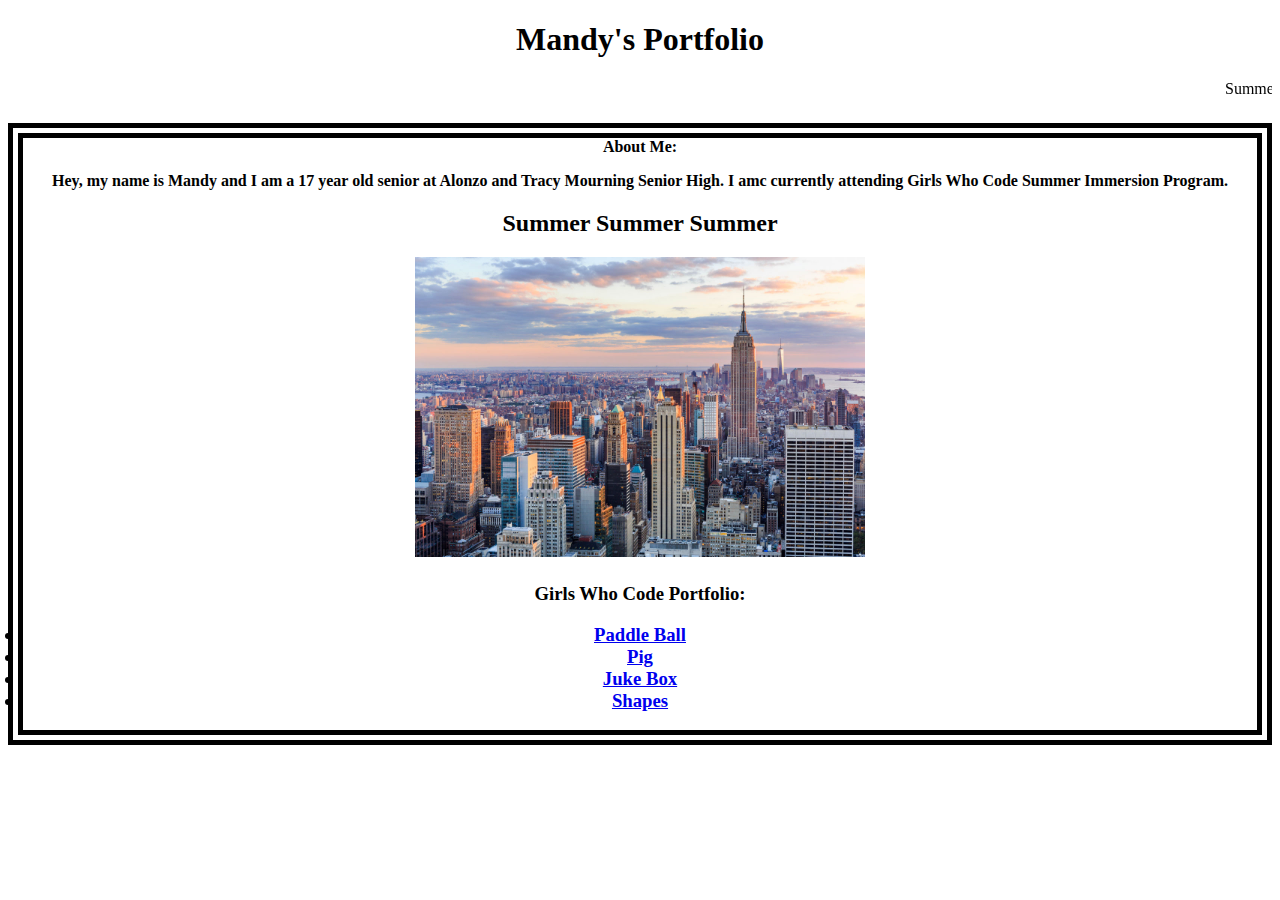
==== index.html @ 2e493c0a "Test" ====
<!Doctype html> 
    <html> 
    <head>
    <title > Mandy's Portfolio </title> 
    <link rel = "stylesheet" type = "text/css" href= "style.css" >
    <link href='https://fonts.googleapis.com/css?family=Dancing+Script|Shadows+Into+Light|Architects+Daughter|Gloria+Hallelujah' rel='stylesheet' type='text/css'>
</head>
<body>

<h1> Mandy's Portfolio</h1>
<p><marquee>Summer 16' at Girls Who Code Summer Immersion Program!</marquee></p>
 
<h4> About Me: 
<div id = "AboutMe"> 
<p> Hey, my name is Mandy and I am a 17 year old senior at Alonzo and Tracy Mourning Senior High. I amc currently attending Girls Who Code Summer Immersion Program. 


<h2> Summer Summer Summer <h2> 
<img src = "gdnyc.jpg" alt = "gdnyc"
style= "width:500x;height:300px;">


<h3> Girls Who Code Portfolio: <h3>

    <li> <a href = "https://scratch.mit.edu/projects/114473004/"> Paddle Ball </a> 
    <li> <a href = "https://scratch.mit.edu/projects/114611110/"> Pig </a>
    <li> <a href = "https://scratch.mit.edu/projects/114706728/"> Juke Box </a> 
    <li> <a href = "https://scratch.mit.edu/projects/114473004/"> Shapes </a>
    
   
</body>
</html>
---- style.css ----
body{
    text-align: center; 
}

h4 {
    border-style: double;
    border-width: 15px;

}
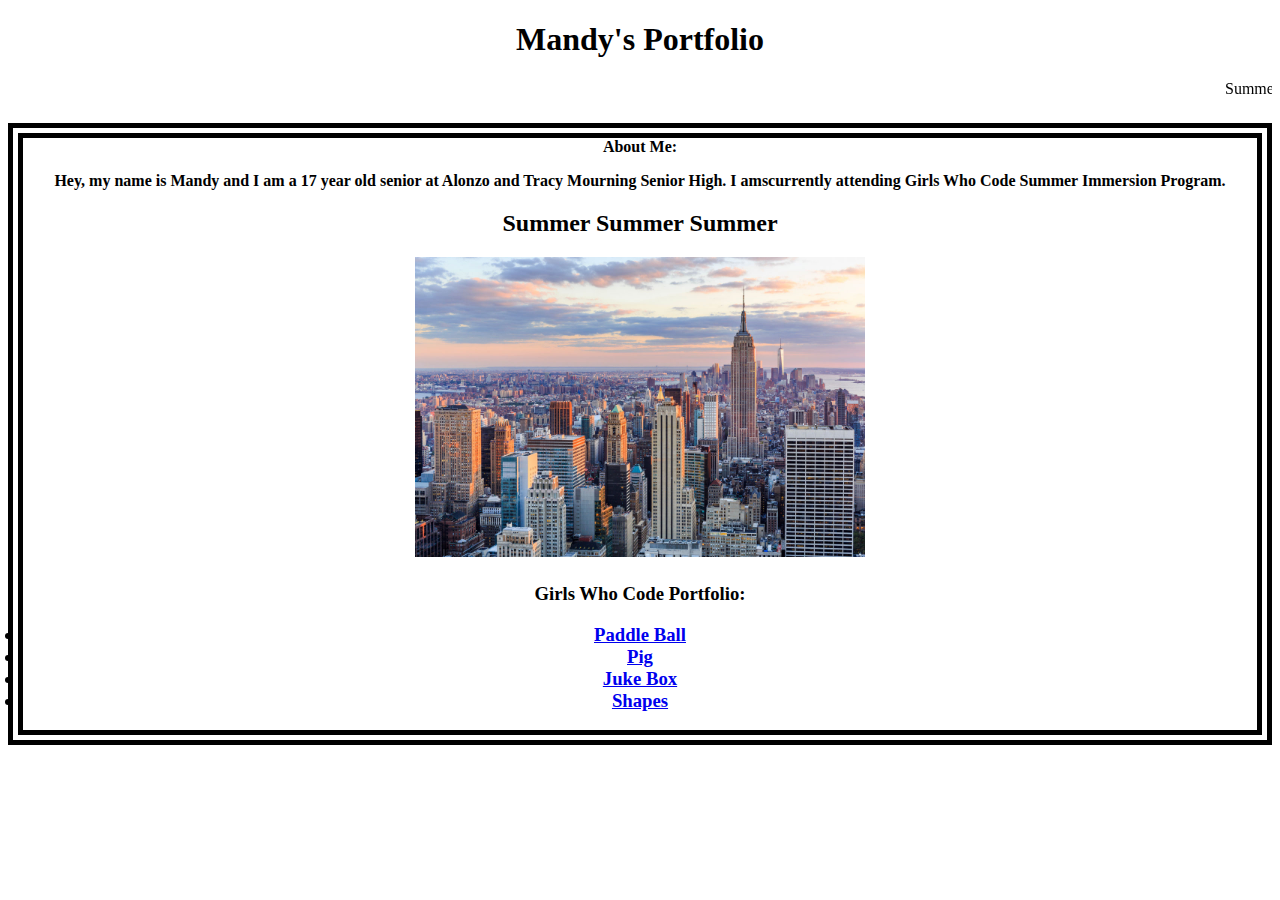
==== commit 55b982c8: "Update index.html" ====
--- a/index.html
+++ b/index.html
@@ -12,7 +12,7 @@
  
 <h4> About Me: 
 <div id = "AboutMe"> 
-<p> Hey, my name is Mandy and I am a 17 year old senior at Alonzo and Tracy Mourning Senior High. I amc currently attending Girls Who Code Summer Immersion Program. 
+<p> Hey, my name is Mandy and I am a 17 year old senior at Alonzo and Tracy Mourning Senior High. I amscurrently attending Girls Who Code Summer Immersion Program. 
 
 
 <h2> Summer Summer Summer <h2> 
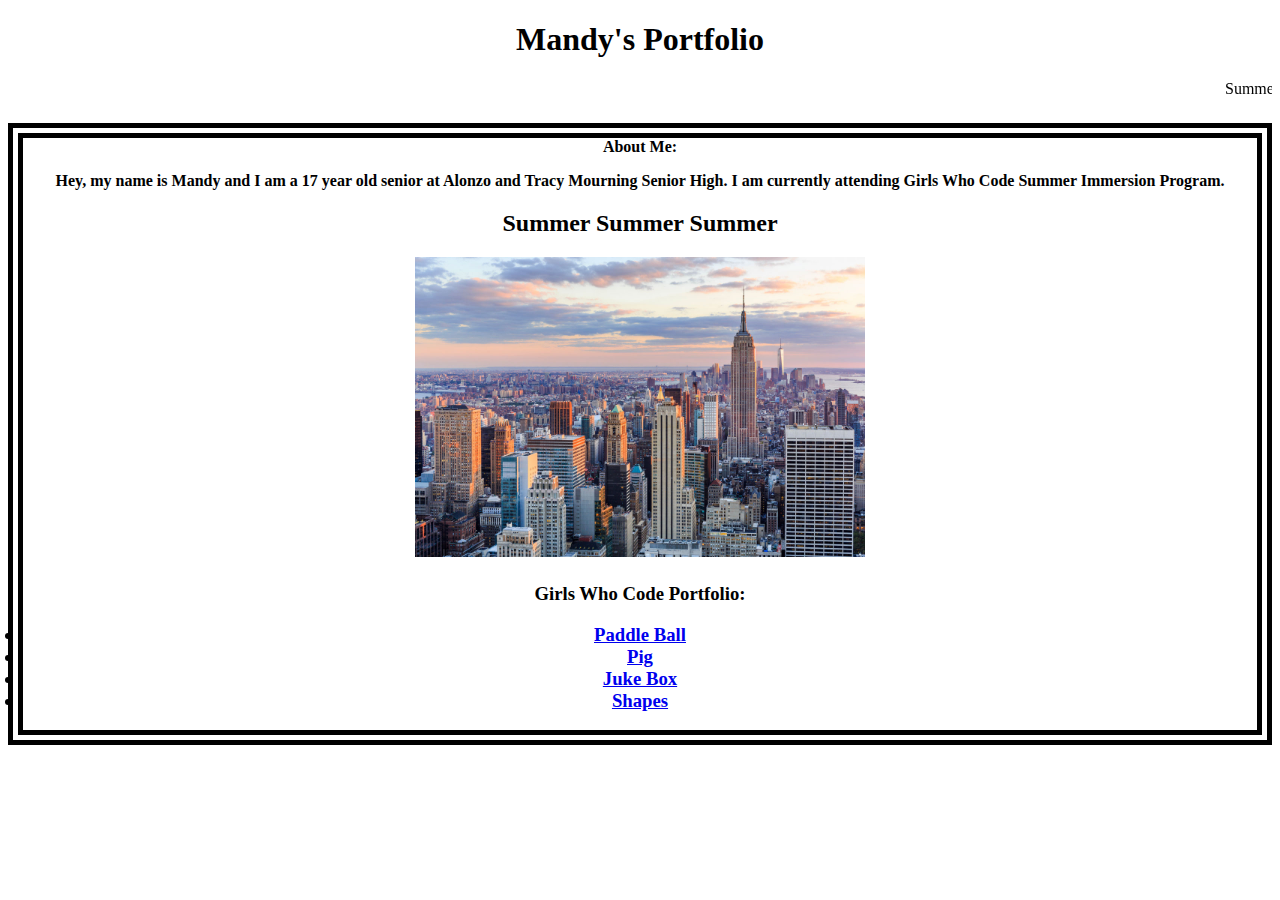
==== commit 46e35655: "Update index.html" ====
--- a/index.html
+++ b/index.html
@@ -12,7 +12,7 @@
  
 <h4> About Me: 
 <div id = "AboutMe"> 
-<p> Hey, my name is Mandy and I am a 17 year old senior at Alonzo and Tracy Mourning Senior High. I amscurrently attending Girls Who Code Summer Immersion Program. 
+<p> Hey, my name is Mandy and I am a 17 year old senior at Alonzo and Tracy Mourning Senior High. I am currently attending Girls Who Code Summer Immersion Program. 
 
 
 <h2> Summer Summer Summer <h2> 
